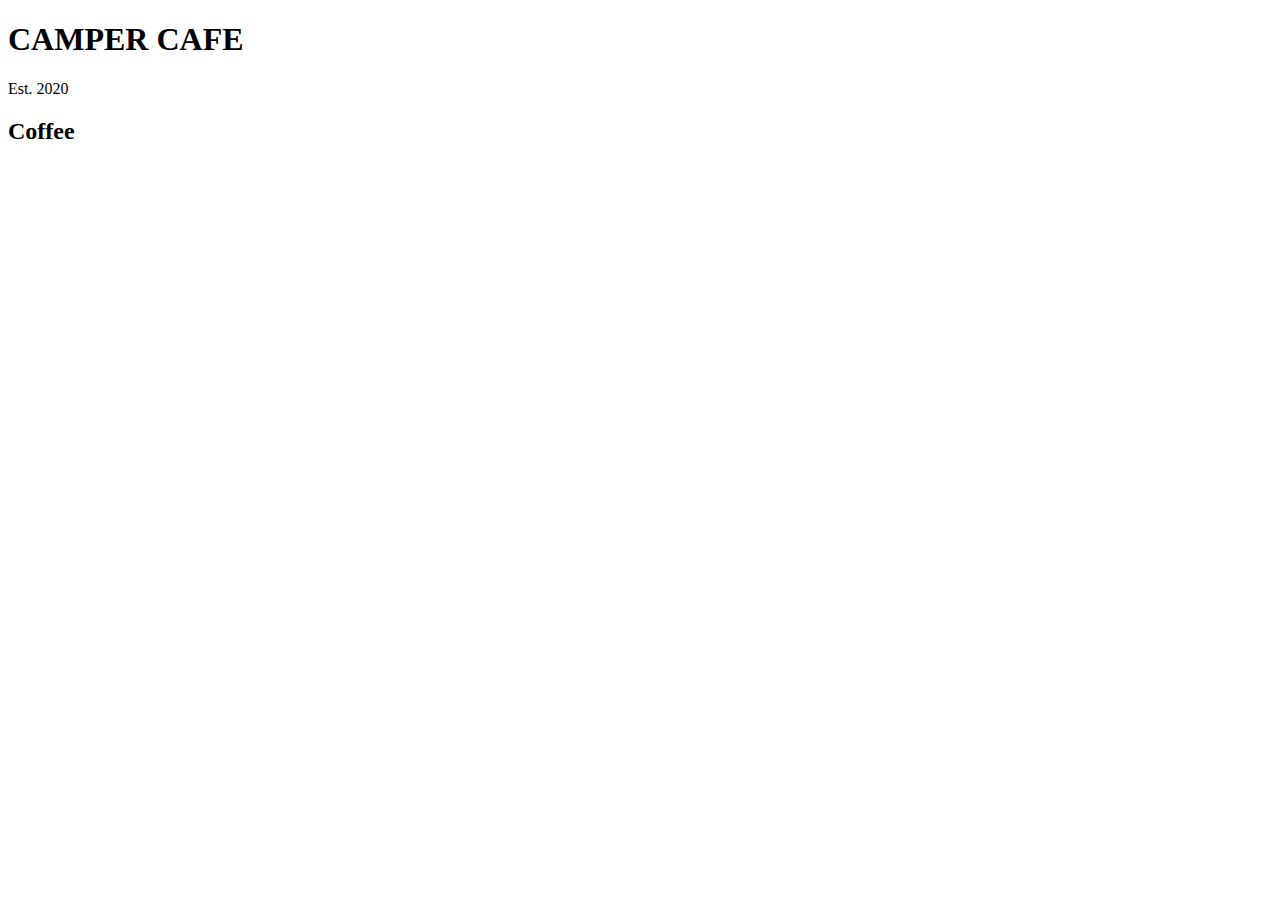
==== Cafe Menu/index.html @ bb612d0a "finish catphotoapp and start cafe menu" ====
<!DOCTYPE html>
<html lang="en">
<head>
    <meta charset="UTF-8">
    <meta http-equiv="X-UA-Compatible" content="IE=edge">
    <meta name="viewport" content="width=device-width, initial-scale=1.0">
    <title>Cafe Menu</title>
</head>
<body>
    <header>
        <h1>CAMPER CAFE</h1>
        <p>Est. 2020</p>
    </header>
    <main>
        <section>
            <h2>Coffee</h2>
        </section>
    </main>
</body>
</html>
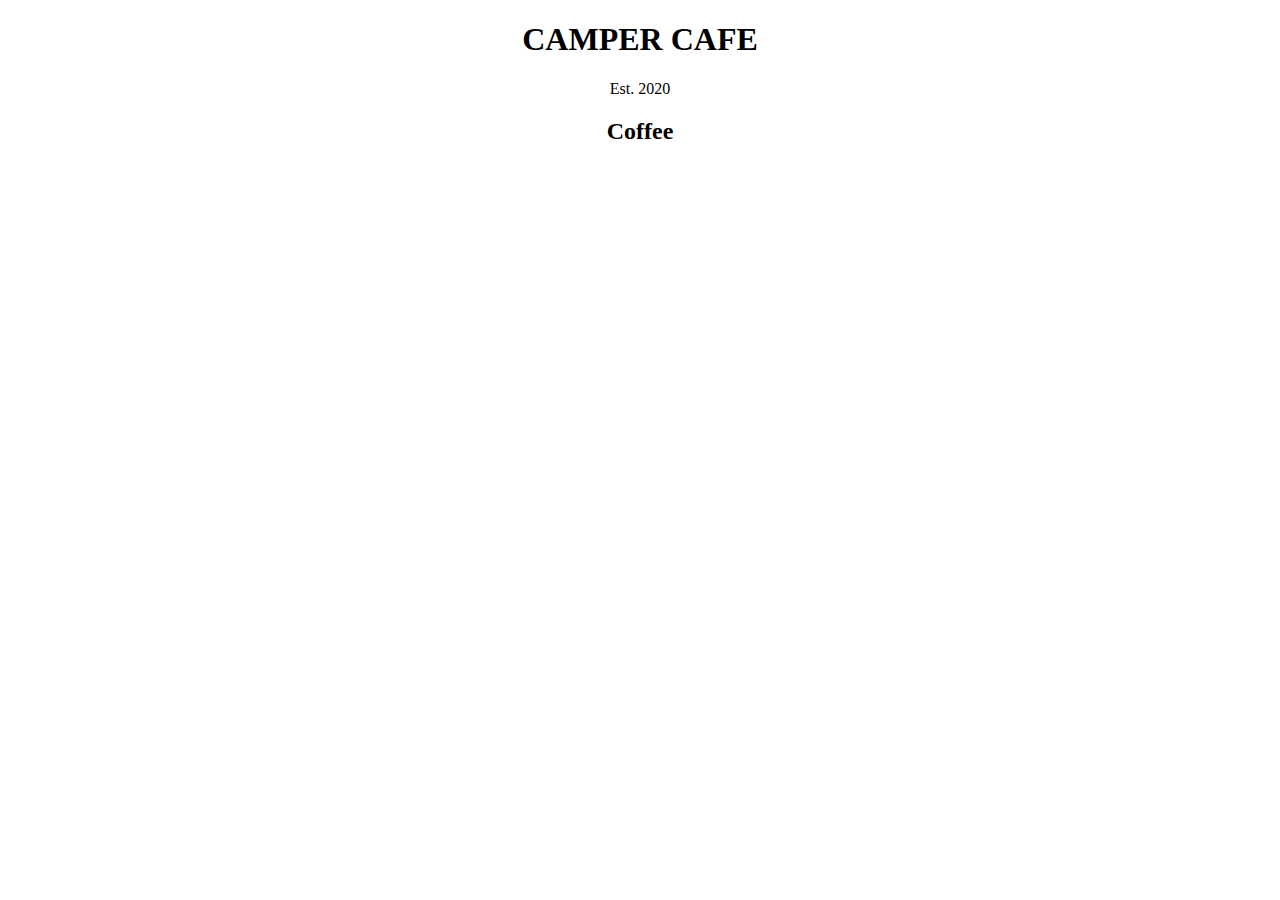
==== commit 60369eda: "css added" ====
--- a/Cafe Menu/index.html
+++ b/Cafe Menu/index.html
@@ -5,6 +5,7 @@
     <meta http-equiv="X-UA-Compatible" content="IE=edge">
     <meta name="viewport" content="width=device-width, initial-scale=1.0">
     <title>Cafe Menu</title>
+    <link rel="stylesheet" href="style.css">
 </head>
 <body>
     <header>
--- a/Cafe Menu/style.css
+++ b/Cafe Menu/style.css
@@ -0,0 +1,3 @@
+h1, h2, p {
+    text-align: center;
+}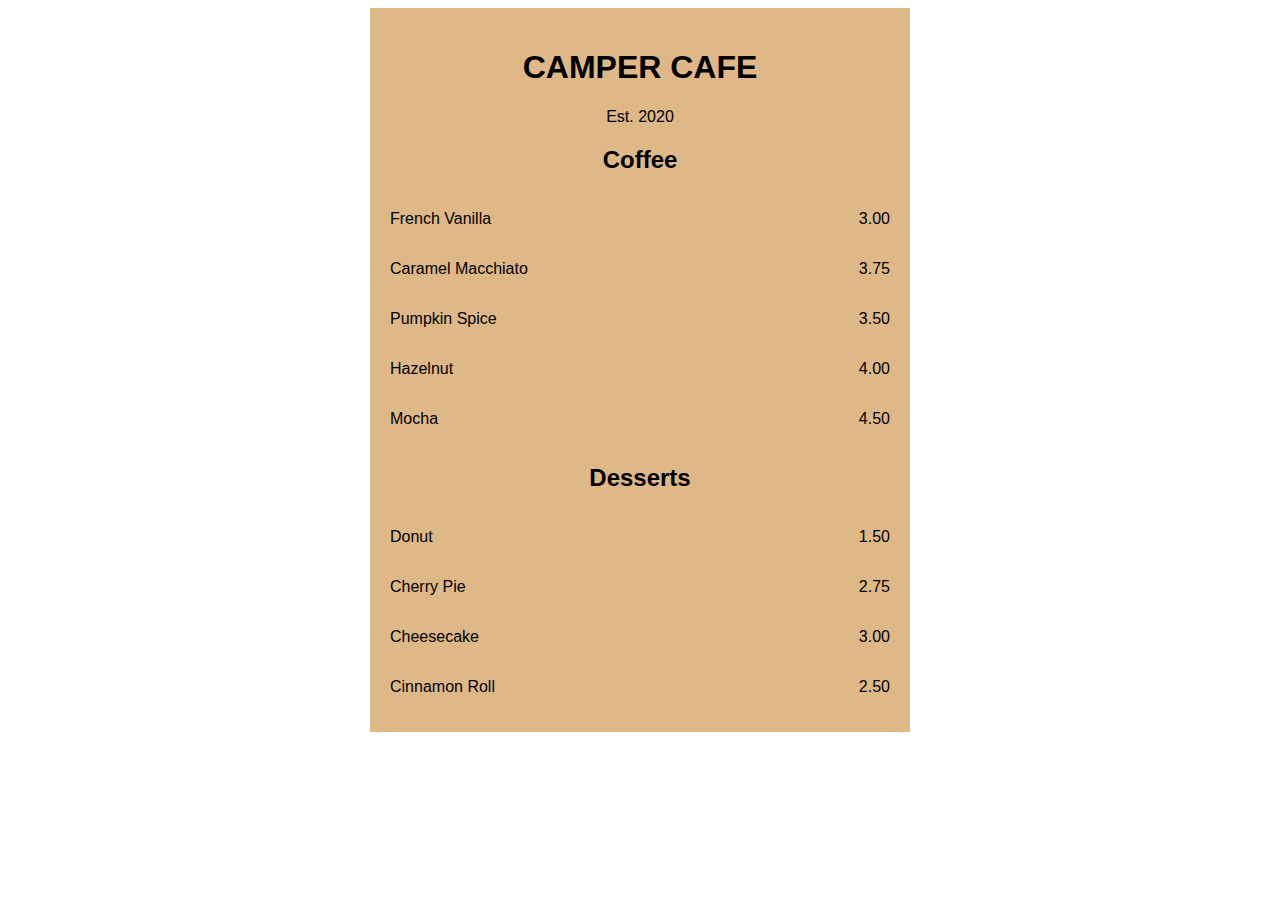
==== commit dfbd3826: "more style too css" ====
--- a/Cafe Menu/index.html
+++ b/Cafe Menu/index.html
@@ -8,14 +8,47 @@
     <link rel="stylesheet" href="style.css">
 </head>
 <body>
-    <header>
-        <h1>CAMPER CAFE</h1>
-        <p>Est. 2020</p>
-    </header>
-    <main>
-        <section>
-            <h2>Coffee</h2>
-        </section>
-    </main>
+    <div class="menu">
+        <header>
+            <h1>CAMPER CAFE</h1>
+            <p>Est. 2020</p>
+        </header>
+        <main>
+            <section>
+                <h2>Coffee</h2>
+                <article class="item">
+                    <p class="flavor">French Vanilla</p><p class="price">3.00</p>
+                </article>
+                <article class="item">
+                    <p class="flavor">Caramel Macchiato</p><p class="price">3.75</p>
+                </article>
+                <article class="item">
+                    <p class="flavor">Pumpkin Spice</p><p class="price">3.50</p>
+                </article>
+                <article class="item">
+                    <p class="flavor">Hazelnut</p><p class="price">4.00</p>
+                </article>
+                <article class="item">
+                    <p class="flavor">Mocha</p><p class="price">4.50</p>
+                </article>
+            </section>
+
+            <section>
+                <h2>Desserts</h2>
+                <article class="item">
+                    <p class="dessert">Donut</p><p class="price">1.50</p>
+                </article>
+                <article class="item">
+                    <p class="dessert">Cherry Pie</p><p class="price">2.75</p>
+                </article>
+                <article class="item">
+                    <p class="dessert">Cheesecake</p><p class="price">3.00</p>
+                </article>
+                <article class="item">
+                    <p class="dessert">Cinnamon Roll</p><p class="price">2.50</p>
+                </article>
+            </section>
+        </main>
+    </div>
 </body>
 </html>--- a/Cafe Menu/style.css
+++ b/Cafe Menu/style.css
@@ -1,3 +1,38 @@
 h1, h2, p {
     text-align: center;
-}+}
+
+body{
+    background-image: url(https://cdn.freecodecamp.org/curriculum/css-cafe/beans.jpg);
+    font-family: sans-serif;
+}
+
+.menu{
+    width: 80%;
+    max-width: 500px;
+    background-color: burlywood;
+    /* para centrar el div */
+    margin-left: auto;
+    margin-right: auto;
+    /* padding-left: 20px;
+    padding-right: 20px; */
+    padding: 20px;
+}
+
+/* para poner dos items en un bloque en linea */
+
+.flavor, .dessert{
+    text-align: left;
+    width: 75%;
+}
+
+.price{
+    text-align: right;
+    width: 25%;
+}
+
+.item p{
+    display: inline-block;
+}
+
+/* ..... */
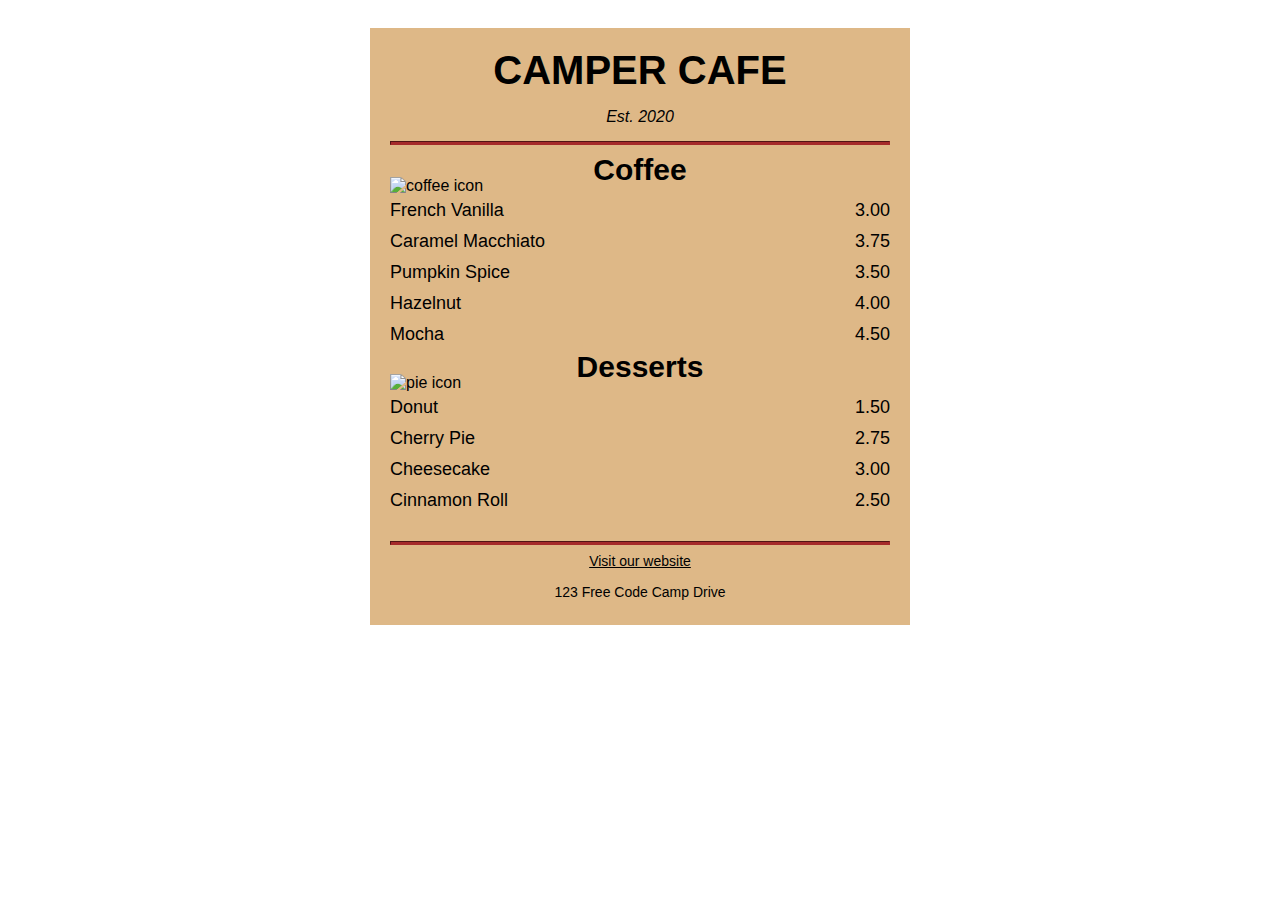
==== commit cf4c0aec: "cafe menu finish" ====
--- a/Cafe Menu/index.html
+++ b/Cafe Menu/index.html
@@ -10,12 +10,13 @@
 <body>
     <div class="menu">
         <header>
-            <h1>CAMPER CAFE</h1>
-            <p>Est. 2020</p>
+            <h1 class="impact">CAMPER CAFE</h1>
+            <p class="italic">Est. 2020</p>
         </header>
+        <hr>
         <main>
             <section>
-                <h2>Coffee</h2>
+                <h2 class="impact">Coffee</h2><img src="https://cdn.freecodecamp.org/curriculum/css-cafe/coffee.jpg" alt="coffee icon">
                 <article class="item">
                     <p class="flavor">French Vanilla</p><p class="price">3.00</p>
                 </article>
@@ -34,7 +35,7 @@
             </section>
 
             <section>
-                <h2>Desserts</h2>
+                <h2 class="impact">Desserts</h2><img src="https://cdn.freecodecamp.org/curriculum/css-cafe/pie.jpg" alt="pie icon">
                 <article class="item">
                     <p class="dessert">Donut</p><p class="price">1.50</p>
                 </article>
@@ -49,6 +50,11 @@
                 </article>
             </section>
         </main>
+        <hr class="bottom-line">
+        <footer>
+            <p><a href="https://www.freecodecamp.org" target="_blank">Visit our website</a></p>
+            <p class="address">123 Free Code Camp Drive</p>
+        </footer>
     </div>
 </body>
 </html>--- a/Cafe Menu/style.css
+++ b/Cafe Menu/style.css
@@ -1,10 +1,13 @@
 h1, h2, p {
     text-align: center;
+    margin-top: 0;
+    margin-bottom: 15px;
 }
 
 body{
     background-image: url(https://cdn.freecodecamp.org/curriculum/css-cafe/beans.jpg);
     font-family: sans-serif;
+    padding: 20px;
 }
 
 .menu{
@@ -33,6 +36,67 @@
 
 .item p{
     display: inline-block;
+    margin-top: 5px;
+    margin-bottom: 5px;
+    font-size: 18px;
 }
 
 /* ..... */
+.impact{
+    font-family: Impact, Haettenschweiler, 'Arial Narrow Bold', sans-serif;
+}
+
+.italic{
+    font-style: italic;
+}
+
+h1{
+    font-size: 40px;
+}
+
+h2{
+    font-size: 30px;
+}
+
+hr{
+    height: 2px;
+    background-color: brown;
+    border-color: brown;
+}
+
+.bottom-line{
+    margin-top: 25px;
+}
+
+/* FOOTER */
+
+footer{
+    font-size: 14px;
+}
+
+a{
+    color: black;
+}
+
+a:visited{
+    color: grey;
+}
+
+a:hover{
+    color: brown;
+}
+
+a:active{
+    color: white;
+}
+
+.address{
+    margin-bottom: 5px;
+}
+
+img{
+    display: block;
+    margin-left: auto;
+    margin-right: auto;
+    margin-top: -25px;
+}